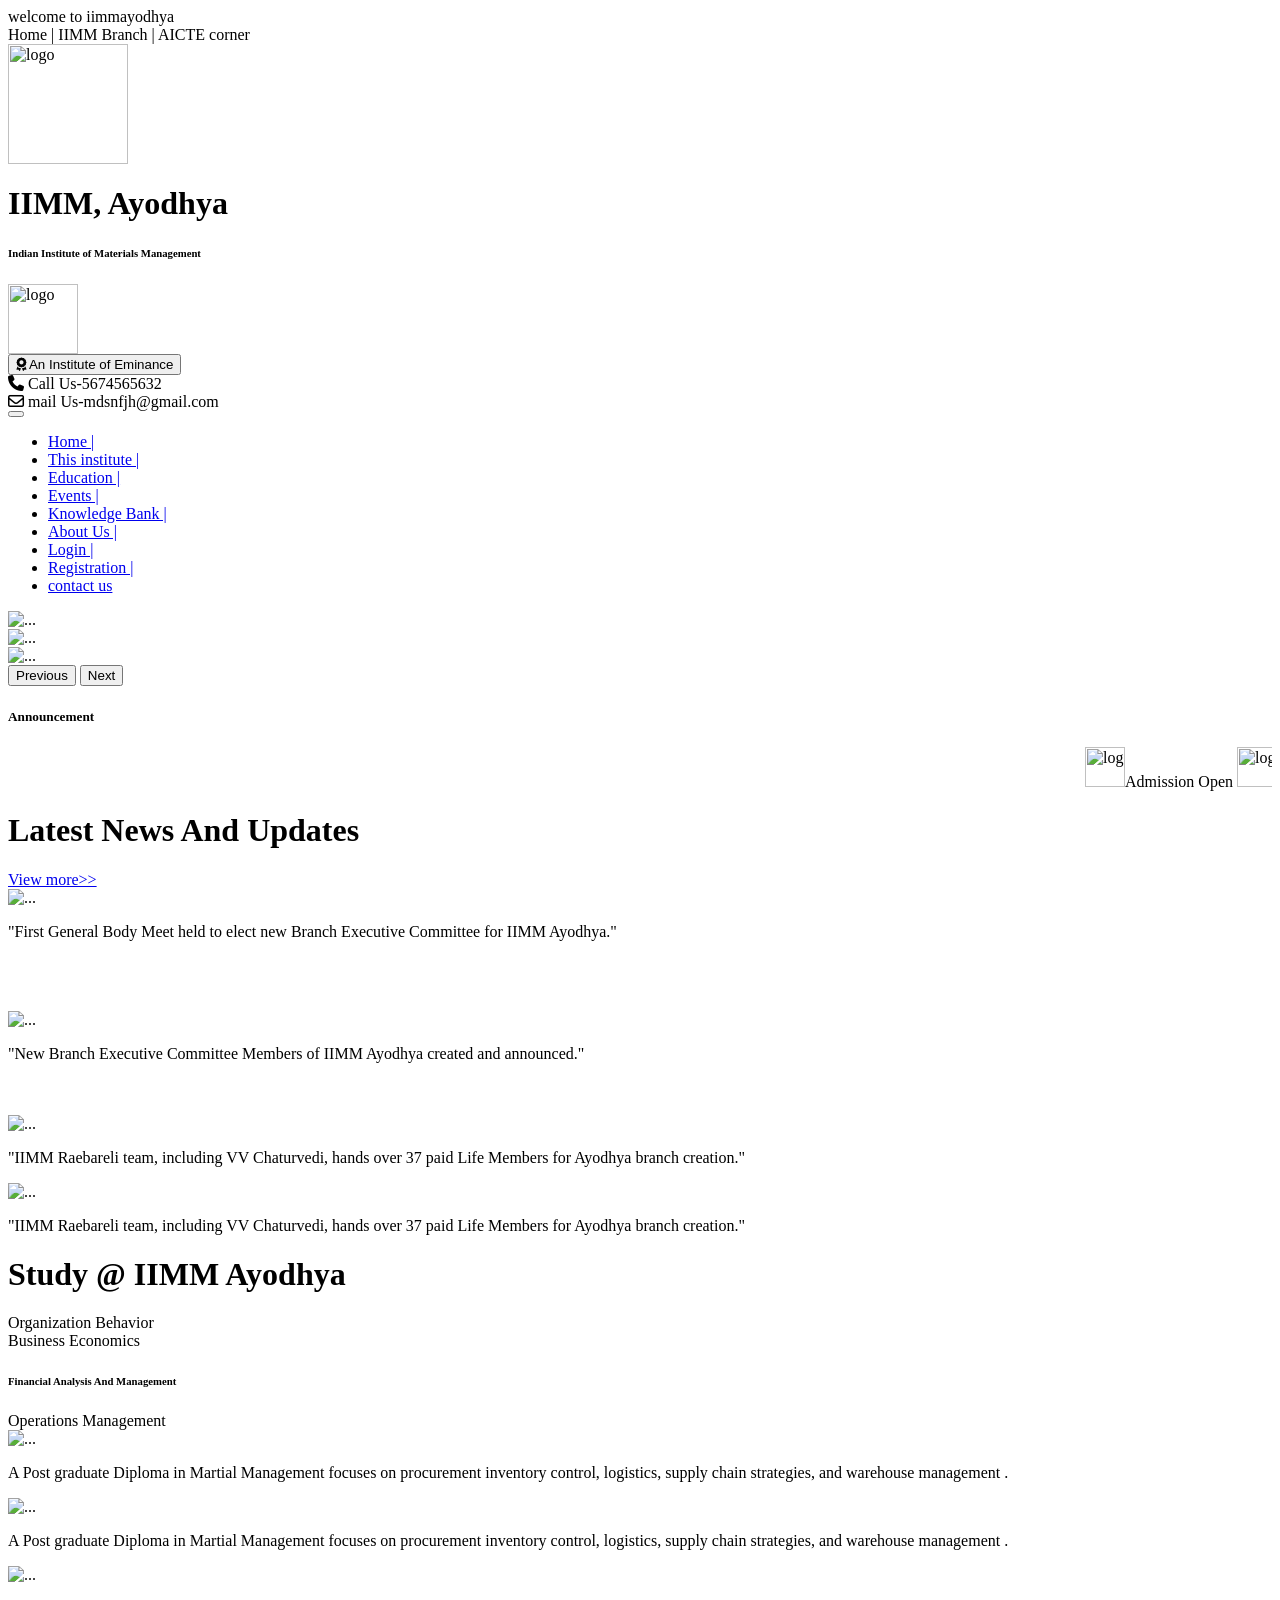
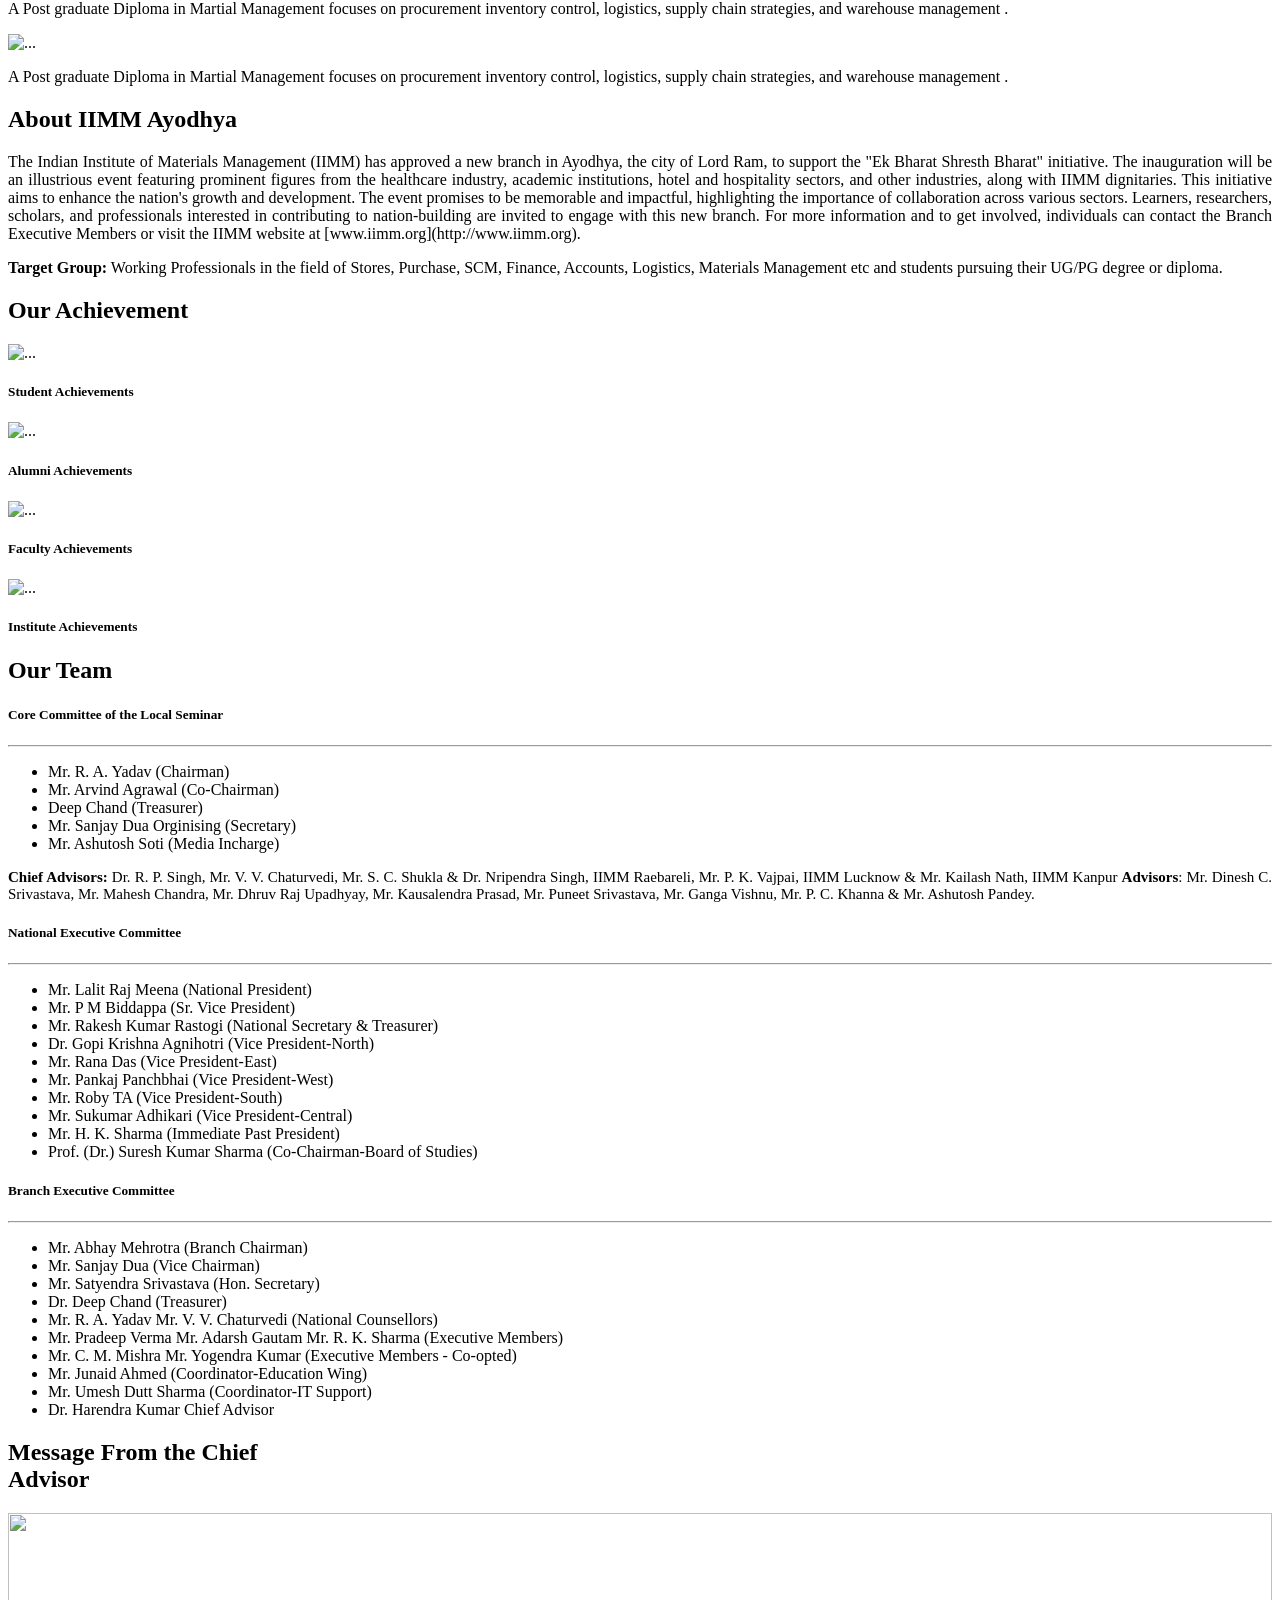
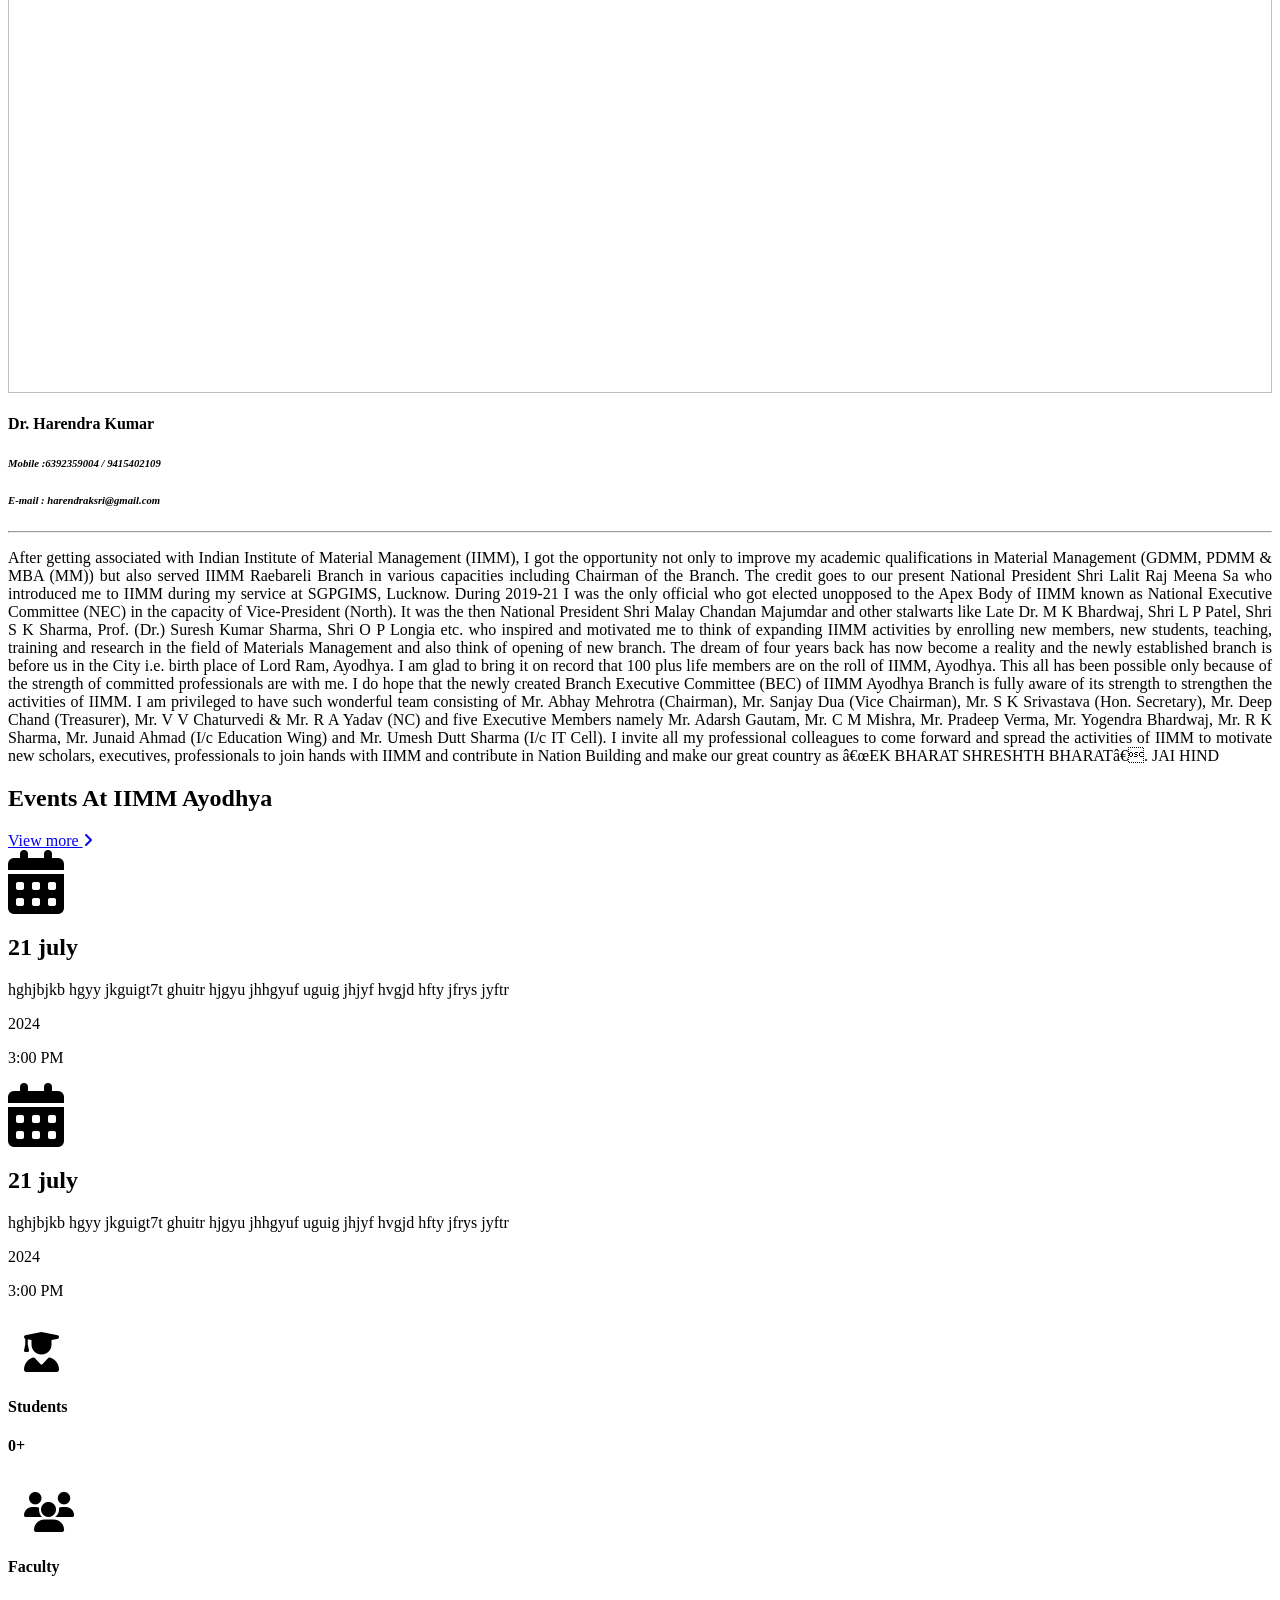
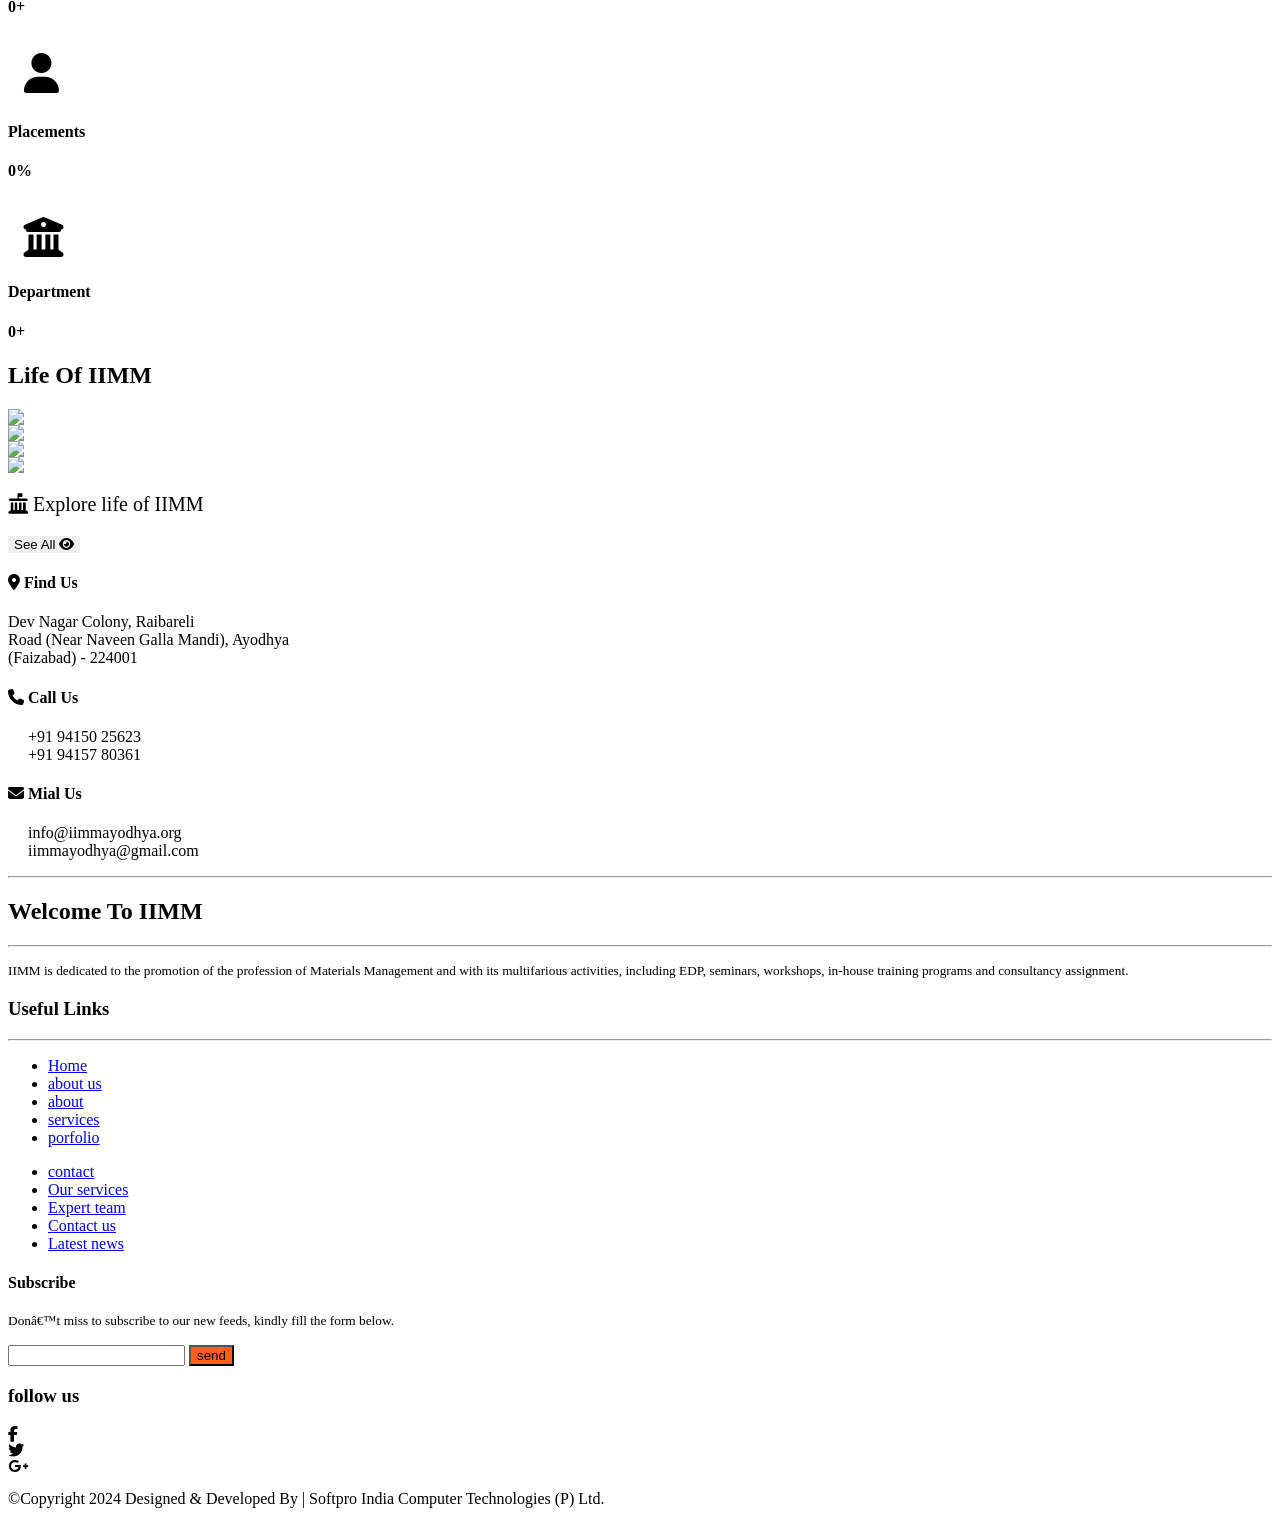
==== index.html @ 4dfae45e "Add files via upload" ====
<html>
<head>
<link href="css/bootstrap.css" rel="stylesheet" type="text/css" />
<script src="js/bootstrap.bundle.js"></script>
<link rel="stylesheet" href="css/style2.css">
<link rel="stylesheet" href="https://cdnjs.cloudflare.com/ajax/libs/font-awesome/6.6.0/css/all.min.css" integrity="sha512-Kc323vGBEqzTmouAECnVceyQqyqdsSiqLQISBL29aUW4U/M7pSPA/gEUZQqv1cwx4OnYxTxve5UMg5GT6L4JJg==" crossorigin="anonymous" referrerpolicy="no-referrer" />
<title>IIMMAYODHYA</title>
</head>
<body>

<div class="container-fluid">
<!-- header start -->
<div class="row bg-primary text-light py-2 text-center fw-semibold">
    <div class="col-sm-6">welcome to iimmayodhya</div>
    <div class="col-sm-6">Home | IIMM Branch | AICTE  corner</div>
</div>

<!-- header end -->
<!-- main header start -->

<div class="row py-2 align-items-center">
    <div class="col-sm-2 text-end">
<img src="images/Logo-IIMM-1.png" alt="logo" height="120">

    </div>
    <div class="col-sm-3">
        <h1>IIMM, Ayodhya</h1>
        <h6>Indian Institute of Materials Management
        </h6>
    </div>
    <div class="col-sm-2">
        <img src="images/g20-logo.png" alt="logo" height="70">
    </div>
    <div class="col-sm-3">
    <button class="btn border-dark"><i class="fa-solid fa-award fa-bounce"></i> An Institute of Eminance</button>
    </div>
    <div class="col-sm-2">
        <span class="fw-semibold"><i class="fa-solid fa-phone fa-shake"></i> Call Us-5674565632</span><br/>

        <span class="fw-semibold"><i class="fa-regular fa-envelope "></i> mail Us-mdsnfjh@gmail.com</span>
    </div>
</div>
 <!-- main header end -->
  <!-- navbar start -->
  <div class="row">
    <div class="col-sm-12 p-0">
        <nav class="navbar navbar-expand-lg bg-body-tertiary">
            <div class="container-fluid bg-primary p-2 ">
            <a class="navbar-brand" href="#"></a>
              <button class="navbar-toggler" type="button" data-bs-toggle="collapse" data-bs-target="#navbarSupportedContent" aria-controls="navbarSupportedContent" aria-expanded="false" aria-label="Toggle navigation">
                <span class="navbar-toggler-icon"></span>
              </button>
              <div class="collapse navbar-collapse" id="navbarSupportedContent">
                <ul class="navbar-nav mx-auto mb-2 mb-lg-0">
                  <li class="nav-item">
                    <a class="nav-link active text-white" aria-current="page" href="#">Home |</a>
                  </li>
                  <li class="nav-item">
                    <a class="nav-link active text-white" href="#"> This institute |</a>
                  </li>
                  <li class="nav-item">
                    <a class="nav-link active text-white" href="#">Education |</a>
                  </li>
                  <li class="nav-item">
                    <a class="nav-link active text-white" href="#">Events |</a>
                  </li>
                  <li class="nav-item">
                    <a class="nav-link active text-white" href="#">Knowledge Bank |</a>
                  </li>
                  <li class="nav-item">
                    <a class="nav-link active text-white" href="C:\Users\asus pc\OneDrive\Desktop\App25\IIMMAYODHYA\aboutus.html">About Us |</a>
                  </li>
                  <li class="nav-item">
                    <a class="nav-link active text-white" href="C:\Users\asus pc\OneDrive\Desktop\App25\IIMMAYODHYA\login.html">Login |</a>
                  </li>
                  <li class="nav-item">
                    <a class="nav-link active text-white" href="C:\Users\asus pc\OneDrive\Desktop\App25\IIMMAYODHYA\registration.html">Registration |</a>
                  </li>
                  <li class="nav-item">
                    <a class="nav-link active text-white" href="C:\Users\asus pc\OneDrive\Desktop\App25\IIMMAYODHYA\contactus.html"> contact us</a>
                  </li>
                 
                </ul>
                
              </div>
            </div>
          </nav>
    </div>
  </div>
  <!-- navbar end -->
   <!-- slider -->
    <div class="row">
        <div class="col-sm-12">
            <div id="carouselExample" class="carousel slide">
                <div class="carousel-inner">
                  <div class="carousel-item active">
                    <img src="images/35.jpg" class="d-block w-100" alt="...">
                  </div>
                  <div class="carousel-item">
                    <img src="images/36.jpg" class="d-block w-100" alt="...">
                  </div>
                  <div class="carousel-item">
                    <img src="images/37.jpg" class="d-block w-100" alt="...">
                  </div>
                </div>
                <button class="carousel-control-prev" type="button" data-bs-target="#carouselExample" data-bs-slide="prev">
                  <span class="carousel-control-prev-icon" aria-hidden="true"></span>
                  <span class="visually-hidden">Previous</span>
                </button>
                <button class="carousel-control-next" type="button" data-bs-target="#carouselExample" data-bs-slide="next">
                  <span class="carousel-control-next-icon" aria-hidden="true"></span>
                  <span class="visually-hidden">Next</span>
                </button>
              </div>
        </div>
    </div>
    <!-- slider end -->
     <!-- announcement start -->
      <div class="row">
        <div class="col-sm-2 bg-primary text-white margin-auto">
            <h5>Announcement</h5>
        </div>
        <div class="col-sm-10">
            <marquee behavior="" direction="">
                <span class="mx-3"><img src="images/new.png" alt="logo" height="40">Admission Open</span>
                <span class="mx-3"><img src="images/new.png" alt="logo" height="40">Admission Open</span>
                <span class="mx-3"><img src="images/new.png" alt="logo" height="40">Admission Open</span>
                <span class="mx-3"><img src="images/new.png" alt="logo" height="40">Admission Open</span>
                <span class="mx-3"><img src="images/new.png" alt="logo" height="40">Admission Open</span>
            </marquee>
        </div>
      </div>
      <!-- announcement end -->
<!-- latest new start -->
               
        <!-- latestnews end -->
         <!-- card start -->
          <div class="row mt-5">
            <div class="col-sm-10 p-5 mx-auto">
              <div class="row">
                <div class="col-sm-6 border-start border-primary border-bold text-start"><h1>Latest News And Updates</h1></div>
                <div class="col-sm-6 text-end ">
                  <a href="#" class="btn">View more>></a>
                </div>
              </div>
              <div class="row mt-4">
            <div class="col-sm-3">
              <div class="card shadow mycard">
                <img src="C:\Users\asus pc\OneDrive\Desktop\VT03\IIMMAYODHYA\images\sabha1.jpg" class="card-img-top" alt="...">
                <div class="card-body">                  
                  <p class="card-text mytext">"First General Body Meet held to elect new Branch Executive Committee for IIMM Ayodhya."<br><br><br><br></p>
                  
                </div>
              </div></div>
              <div class="col-sm-3">
              <div class="card shadow zoom-in">
                <div><img src="C:\Users\asus pc\OneDrive\Desktop\VT03\IIMMAYODHYA\images\sabha2.jpg" class="card-img-top" alt="..."></div>
                <div class="card-body">
                  <p class="card-text mytext">"New Branch Executive Committee Members of IIMM Ayodhya created and announced."<br><br><br></p>
                  
                </div>
              </div></div>
              <div class="col-sm-3">
              <div class="card shadow mycard">
                <img src="C:\Users\asus pc\OneDrive\Desktop\VT03\IIMMAYODHYA\images\sabha3.jpg" class="card-img-top" alt="...">
                <div class="card-body">  
                  <p class="card-text mytext">"IIMM Raebareli team, including VV Chaturvedi, hands over 37 paid Life Members for Ayodhya branch creation."</p>
                  
                </div>
              </div></div>
              <div class="col-sm-3">
              <div class="card shadow mycard">
                <img src="C:\Users\asus pc\OneDrive\Desktop\VT03\IIMMAYODHYA\images\sabha4.jpg" class="card-img-top" alt="...">
                <div class="card-body">
                  <p class="card-text mytext">"IIMM Raebareli team, including VV Chaturvedi, hands over 37 paid Life Members for Ayodhya branch creation."</p>
                  
                </div>
              </div>
            </div>
          </div>
        </div>
        </div> 
          <!-- card end -->
           <!-- mid start -->
            <div class="row">
              <div class="col-sm-10 p-5 mx-auto">
                <div class="row">
                  <div class="col-sm-6 border-start border-primary border-bold text-start"><h1>Study @ IIMM Ayodhya</h1></div>
              </div>
              <div class="row mt-2 text-white py-2 fs-5">
                <div class="col-sm-3 bg-primary text-center"><div class="partation mt-2">Organization Behavior</div></div>
                <div class="col-sm-3 bg-primary text-center"><div class="partation mt-2">Business Economics</div></div>
                <div class="col-sm-3 bg-primary text-center"><div class="partation mt-2"><h6>Financial Analysis And Management</h6></div></div>
                <div class="col-sm-3 bg-primary text-center"><div class="partation mt-2">Operations Management</div></div>
              </div>
              <div class="row">
                <div class="col-sm-3"><div class="card h-100">
                  <img src="images/organization image.jpg" class="card-img-top" alt="...">
                  <div class="card-body">
                    
                    <p class="card-text mytext"> A Post graduate Diploma in Martial Management focuses on procurement inventory control, logistics, supply chain strategies, and warehouse management .</p>
                  </div>
                </div></div>
                <div class="col-sm-3"><div class="card h-100">
                  <img src="images/business economy.jpg" class="card-img-top" alt="...">
                  <div class="card-body">
                    
                    <p class="card-text mytext">A Post graduate Diploma in Martial Management focuses on procurement inventory control, logistics, supply chain strategies, and warehouse management .</p>
                  </div>
                </div></div>
                <div class="col-sm-3"><div class="card h-100">
                  <img src="images/financial.jpg" class="card-img-top" alt="...">
                  <div class="card-body">
                    
                    <p class="card-text mytext">A Post graduate Diploma in Martial Management focuses on procurement inventory control, logistics, supply chain strategies, and warehouse management .</p>
      
                  </div>
                </div></div>
                <div class="col-sm-3"><div class="card h-100">
                  <img src="images/operationmanage.jpg" class="card-img-top" alt="...">
                  <div class="card-body">
                    
                    <p class="card-text mytext">A Post graduate Diploma in Martial Management focuses on procurement inventory control, logistics, supply chain strategies, and warehouse management .</p>
                  </div>
                </div></div>
              </div>
            </div>
            <!-- first end -->
             <!-- second start -->
             <div class="row bg-primary text-light px-5 py-4">
              <div class="col-sm-10 mx-auto" style="text-align:justify;">
                <h2 class="mb-3 fw-bold text-light"><span class="border-start border-light border-5 px-2">About IIMM Ayodhya</span></h2>
                <p>The Indian Institute of Materials Management (IIMM) has approved a new branch in Ayodhya, the city of Lord Ram, to support the "Ek Bharat Shresth Bharat" initiative. The inauguration will be an illustrious event featuring prominent figures from the healthcare industry, academic institutions, hotel and hospitality sectors, and other industries, along with IIMM dignitaries. This initiative aims to enhance the nation's growth and development.
      
                  The event promises to be memorable and impactful, highlighting the importance of collaboration across various sectors. Learners, researchers, scholars, and professionals interested in contributing to nation-building are invited to engage with this new branch. For more information and to get involved, individuals can contact the Branch Executive Members or visit the IIMM website at [www.iimm.org](http://www.iimm.org).
      
                </p>
                <p>
                  <b>Target Group:</b>
                  Working Professionals in the field of Stores, Purchase, SCM, Finance, Accounts, Logistics, Materials Management etc and students pursuing their UG/PG degree or diploma.
                </p>
              </div>
             </div>
              <!-- second end -->
               <!-- third section start -->
               <div class="row">
                <div class="col-sm-10 mx-auto">
                  <h2 class="mb-3 fw-bold text-dark"><span class="border-start border-primary border-5 px-2">Our Achievement</span></h2></div>
                </div>
                <div class="row mb-3 text-center">
                  <div class="col-sm-3 p-4">
                    <div class="card rounded-0 text-primary shadow">
                      <img src="images/studentachievement.jpg" class="card-img-top" alt="...">
                      <div class="card-body">
                        <h5 class="card-title">Student Achievements</h5>
                      </div>
                    </div>
                  </div>
                  <div class="col-sm-3 p-4">
                    <div class="card rounded-0 text-primary shadow">
                      <img src="images/alumaniachievement.jpg" class="card-img-top" alt="...">
                      <div class="card-body">
                        <h5 class="card-title">Alumni Achievements</h>
                  </div></div></div>
                  <div class="col-sm-3 p-4">
                    <div class="card rounded-0 text-primary shadow">
                      <img src="images/facultyachievement.jpg" class="card-img-top" alt="...">
                      <div class="card-body">
                        <h5 class="card-title">Faculty Achievements</h5>
                  </div></div></div>
                  <div class="col-sm-3 p-4">
                    <div class="card rounded-0 text-primary shadow">
                      <img src="images/instituteachievement.jpg" class="card-img-top" alt="...">
                      <div class="card-body">
                        <h5 class="card-title">Institute Achievements</h5>
                  </div>
                </div>
              </div>
              </div>
                <!-- third section end -->
                 <!-- fourth section start -->
                 <div class="row pb-2">
                  <div class="col-sm-4 text-center">
                    <h2 class="mb-3 fw-bold text-dark"><span class="border-start border-primary border-5 px-2">Our Team</span></h2></div>
                 </div>
                 <div class="row mt-4 mb-5 team">
                  <div class="col-sm-4 ">
                    <div class="card h-100 p-4 rounded-0 shadow" style="width:100%">
                      <div class="card-body">
                        <h5 class="card-title fw-bold text-center text-primary">Core Committee of the Local Seminar</h5>
                        <hr/>
                        <p class="card-text">
                          <ul>
                            <li>Mr. R. A. Yadav (Chairman)</li>
                            <li>     Mr. Arvind Agrawal
                              (Co-Chairman)</li>
                       
              <li>Deep Chand (Treasurer)
              </li>
              <li>Mr. Sanjay Dua Orginising (Secretary)</li>
              <li>Mr. Ashutosh Soti (Media Incharge)</li>
              </ul>
              <p style="text-align: justify; font-size: 15px;"><b> Chief Advisors:</b> Dr. R. P. Singh, Mr. V. V. Chaturvedi, Mr. S. C. Shukla &amp; Dr. Nripendra Singh, IIMM Raebareli, Mr. P. K. Vajpai, IIMM Lucknow &amp; Mr. Kailash Nath,  IIMM Kanpur
                <b>Advisors</b>: Mr. Dinesh C. Srivastava, Mr. Mahesh Chandra, Mr. Dhruv Raj Upadhyay, Mr. Kausalendra Prasad, Mr. Puneet Srivastava, Mr. Ganga Vishnu, Mr. P. C. Khanna &amp; Mr. Ashutosh Pandey.
                            </p>
                        </p>
                        
                      </div>
                    </div>
                  </div>
                  
                  <div class="col-sm-4" >
                    <div class="card h-100 p-4 rounded-0 shadow" style="width:100%">
                      <div class="card-body">
                        <h5 class="card-title fw-bold text-center text-primary">National Executive Committee</h5>
                        <hr/>
                        <p class="card-text">
                          <ul>
                            <li>Mr. Lalit Raj Meena (National President)</li> 
                             <li>Mr. P M Biddappa (Sr. Vice President)</li>
                               <li>Mr. Rakesh Kumar Rastogi (National Secretary &amp; Treasurer)</li>
                            <li>Dr. Gopi Krishna Agnihotri (Vice President-North)</li>
                            <li> Mr. Rana Das
               
                              (Vice President-East)
                             </li>
               
                           <li>  Mr. Pankaj Panchbhai
                             (Vice President-West)</li>
                           <li>  Mr. Roby TA (Vice President-South)</li>
                             <li>Mr. Sukumar Adhikari (Vice President-Central)</li>
                             <li>Mr. H. K. Sharma
                             (Immediate Past President)</li>
                            <li> Prof. (Dr.) Suresh Kumar Sharma (Co-Chairman-Board of Studies)</li>
               </ul>
                        </p>
                        
                      </div>
                    </div>
                  </div>
                  <div class="col-sm-4">
                    <div class="card h-100 p-4 rounded-0 shadow" style="width:100%">
                      <div class="card-body">
                        <h5 class="card-title fw-bold text-center text-primary">Branch Executive Committee</h5>
                        <hr/>
                        <p class="card-text">
                          <ul>
                          <li> Mr. Abhay Mehrotra (Branch Chairman)</li>
                          <li>
                            Mr. Sanjay Dua
                            (Vice Chairman)
                           </li>
                           <li>Mr. Satyendra Srivastava
                            (Hon. Secretary)
                            
                          </li>
                          <li> Dr. Deep Chand (Treasurer)</li>
                          <li> Mr. R. A. Yadav Mr. V. V. Chaturvedi (National Counsellors) </li>
                          <li> Mr. Pradeep Verma Mr. Adarsh Gautam Mr. R. K. Sharma (Executive Members)</li>
                          <li>   Mr. C. M. Mishra Mr. Yogendra Kumar (Executive Members - Co-opted)</li>
                          <li>  Mr. Junaid Ahmed
                            (Coordinator-Education Wing)</li>
                            <li> Mr. Umesh Dutt Sharma
                              (Coordinator-IT Support)</li>
                              <li> Dr. Harendra Kumar Chief Advisor</li>
                              </ul>
                        </p>
                        
                      </div>
                    </div>
                  </div>
                 </div>
                  <!-- fourth section end -->
                   <!-- fifth section start -->
                   <div class="row bg-primary px-5 py-4">
                    <div class="row">
                    <div class="col-sm-10 mx-auto">
                      <h2 class="mb-3 fw-bold text-light pb-5"><span class="border-start border-light border-5 px-2">Message From the Chief <br/><span class="border-start border-light border-5 px-2">Advisor</span></span></h2>
                    </div>
                  <div class="row">
                    <div class="col-sm-4">
                      <img src="images/Dr.jpg" style="height: 480px; width:100%;" alt="">
                      <div class="text-center mt-3 text-light">
                        <h4 class="fw-bold">Dr. Harendra Kumar</h4>
                        <h6 style="font-style:italic ;">Mobile :6392359004 / 9415402109</h6>
                        
                        <h6 style="font-style:italic ;" class="mt-0">E-mail : harendraksri@gmail.com </h6>
                      </div>
                    </div>
                    <div class="col-sm-8 text-light">
                      <hr/>
                      <p style="text-align:justify;">
                        After getting associated with Indian Institute of Material Management (IIMM), I got the opportunity not only to improve my academic qualifications in Material Management (GDMM, PDMM &amp; MBA (MM)) but also served IIMM Raebareli Branch in various capacities including Chairman of the Branch. The credit goes to our present National President Shri Lalit Raj Meena Sa who introduced me to IIMM during my service at SGPGIMS, Lucknow. During 2019-21 I was the only official who got elected unopposed to the Apex Body of IIMM known as National Executive Committee (NEC) in the capacity of Vice-President (North). It was the then National President Shri Malay Chandan Majumdar and other stalwarts like Late Dr. M K Bhardwaj, Shri L  P Patel, Shri S K Sharma, Prof. (Dr.) Suresh Kumar Sharma, Shri O P Longia etc. who inspired and motivated me to think of expanding IIMM activities by enrolling new members, new students, teaching, training and research in the field of Materials Management and also think of opening of new branch. The dream of four years back has now become a reality and the newly established branch is before us in the City i.e. birth place of Lord Ram, Ayodhya. I am glad to bring it on record that 100 plus life members are on the roll of IIMM, Ayodhya. This all has been possible only because of the strength of committed professionals are with me. I do hope that the newly created Branch Executive Committee (BEC) of IIMM Ayodhya Branch is fully aware of its strength to strengthen the activities of IIMM. I am privileged to have such wonderful team consisting of Mr. Abhay Mehrotra (Chairman), Mr. Sanjay Dua (Vice Chairman), Mr. S K Srivastava (Hon. Secretary), Mr. Deep Chand (Treasurer), Mr. V V Chaturvedi &amp; Mr. R A Yadav (NC) and five Executive Members namely Mr. Adarsh Gautam, Mr. C M Mishra, Mr. Pradeep Verma, Mr. Yogendra Bhardwaj, Mr. R K Sharma, Mr. Junaid Ahmad (I/c Education Wing) and Mr. Umesh Dutt Sharma (I/c IT Cell).
                        I invite all my professional colleagues to come forward and spread the activities of IIMM to motivate new scholars, executives, professionals to join hands with IIMM and contribute in Nation Building and make our great country as “EK BHARAT SHRESHTH BHARAT”.
                        JAI HIND
                        
                                        
                      </p>
                    </div>
                  </div>
                  </div>
                   </div>
                    <!-- fifth section end -->
                     <!-- sixth section start -->
                     <div class="row px-5 py-4">
                      <div class="col-sm-6 text-center"><h2 class="mb-4 fw-bold"><span class="border-start border-primary border-5 px-2">Events At IIMM Ayodhya</span></h2></div>
                            <div class="col-sm-6 text-end"><a href="#" class="btn fw-semibold">View more <i class="fa-solid fa-angle-right"></i></a></div>
                  
                                  </div>
                                 <div class="row">
  <div class="col-sm-10 mx-auto mb-4">
    <div class="col-sm-6 p-4">
      <div class="card">
        <div class="row">
          <div class="col-sm-4 text-center mt-2">
            <i class="fa-solid fa-calendar-days fa-4x text-primary"></i>
            <h2>21 july</h2>
          </div>
          <div class="col-sm-8 mt-2 py-2">hghjbjkb hgyy jkguigt7t ghuitr hjgyu jhhgyuf uguig jhjyf hvgjd hfty jfrys jyftr 
          <div class="text-center mt-4">
            <p class="fw-bold float-start">2024</p>
            <p class="fw-bold float-end">3:00 PM</p>
          </div></div>
    </div>
        </div>
      </div>
    <div class="col-sm-6 p-4">
     
        <div class="row">
          <div class="col-sm-4 text-center mt-2">
            <i class="fa-solid fa-calendar-days fa-4x text-primary"></i>
            <h2>21 july</h2>
          </div>
          <div class="col-sm-8 mt-2">hghjbjkb hgyy jkguigt7t ghuitr hjgyu jhhgyuf uguig jhjyf hvgjd hfty jfrys jyftr 
          <div class="text-center mt-4">
            <p class="fw-bold float-start">2024</p>
            <p class="fw-bold float-end">3:00 PM</p>
          </div>
        </div>
    </div>
        </div>
      </div>
</div></div>
                                 </div>
                      <!-- sixth section end -->

                       <!-- seven section start -->
                       <div class="row bg-primary p-5 text-light text-center">
                        <div class="col-sm-3 mx-auto">
                          <i class="fa-solid fa-user-graduate " style="font-size: 40px; border:1px solid white; padding: 15px; border-radius: 5px;"></i>
                          <h4 style="margin-top: 10px;">Students </h4>
                        <h4>0+</h4>
                        </div>
                        <div class="col-sm-3 mx-auto">
                          <i class="fa-solid fa-users" style="font-size: 40px; border:1px solid white; padding: 15px; border-radius: 5px;"></i>
                          <h4 style="margin-top: 10px;">Faculty</h4>
                        <h4>0+</h4>
                        </div>
                        <div class="col-sm-3 mx-auto">
                          <i class="fa-solid fa-user i2" style="font-size: 40px; border:1px solid white; padding: 15px; border-radius: 5px;"></i>
                          <h4 style="margin-top: 14px;">Placements</h4>
                          <h4>0%</h4>
                        </div>
                        <div class="col-sm-3 mx-auto">
                          <i class="fa-solid fa-building-columns t2" style="font-size: 40px; border:1px solid white; padding: 15px; border-radius: 5px;"></i>
                          <h4 style="margin-top: 10px;">Department</h4>
                          <h4>0+</h4>
                        </div>
                       </div>
                        <!-- seven section end -->
                         <!-- eighth start -->
                         <div class="row px-5 py-4">
                          <div class="row">
                          <div class="col-sm-10 mx-auto">
                      <h2 class="mb-3 fw-bold  pb-5"><span class="border-start border-primary border-5 px-2">Life Of IIMM</span></h2>
      </div>
                          </div>
                          <div class="row mx-5">
                            <div class="col-sm-3 mx-auto img">
                              <img src="images/life1.png"/>
                            </div>
                            <div class="col-sm-3 mx-auto img">
                              <img src="images/life2.png"/>
                            </div>
                            <div class="col-sm-3 mx-auto img">
                              <img src="images/life3.png"/>
                            </div>
                            <div class="col-sm-3 mx-auto img">
                              <img src="images/life4.png"/>
                            </div>
                          </div>
                         </div>
             <!-- eighth end -->
              <!-- ninth start -->
              <div class="row mt-4">
                <div class="col-sm-10 mx-auto">
                  <p class="text-center mt-3 mb-3 fw-bold" style="font-size: 20px;;"><i class="fa-solid fa-landmark-flag"></i>
                    Explore life of IIMM </p>
                    <a href="#"><button class="btn btn-primary p-2 fw-bold w-100" style="border: 0px;  border-radius: 0px;">See All <i class="fa-solid fa-eye"></i> </button></a>
                </div>
               </div>
               <!-- ninth end -->
                
            <!-- mid end -->
           <!-- footer start -->
            <div class="row bg-primary py-5 mt-5">
<div class="col-sm-10 mx-auto">
<div class="row text-white">
  <div class="col-sm-4 p-3">
   <h4> <i class="fa-solid fa-location-dot fs-1"></i>  Find Us</h4>
   <p class="ms-4">Dev Nagar Colony, Raibareli<br>Road
    (Near Naveen Galla Mandi), Ayodhya <br>(Faizabad) - 224001</p>
  </div>
  <div class="col-sm-4 p-3"><h4><i class="fa-solid fa-phone fs-1"></i> Call Us</h4>
  <p class="ms-4">&nbsp;&nbsp;&nbsp;&nbsp;&nbsp;+91 94150 25623<br>
    &nbsp;&nbsp;&nbsp;&nbsp;&nbsp;+91 94157 80361</p>
  </div>
  <div class="col-sm-4 p-3"><h4><i class="fa-solid fa-envelope fs-1"></i> Mial Us</h4>
  <p class="ms-4">&nbsp;&nbsp;&nbsp;&nbsp;&nbsp;info@iimmayodhya.org<br>&nbsp;&nbsp;&nbsp;&nbsp;&nbsp;iimmayodhya@gmail.com</p>
  </div>
</div>
<hr class="text-dark"/>
<div class="row text-white">
  <div class="col-sm-4">
    <h2>Welcome To IIMM</h4>
    <hr/>
    <p class="mytext">
      <small>IIMM is dedicated to the promotion of the profession of Materials Management and with its multifarious activities, including EDP, seminars, workshops, in-house training programs and consultancy assignment.</small>
    </p>
  </div>
  <div class="col-sm-4 p-2">
    <div class="row">

      <div class="col-sm-6" id="link"><h3>Useful Links</h3><hr class="border-bottom border-warning">
      <ul>
        <li><a href="#" class="text-white">Home</a></li>
        <li><a href="#" class="text-white">about us</a></li>
        <li><a href="#" class="text-white">about</a></li>
        <li><a href="#" class="text-white">services</a></li>
        <li><a href="#" class="text-white">porfolio</a></li>
      </ul>
      </div>
      <div class="col-sm-6 mt-5" id="link">
<ul><li><a href="#" class="text-white">contact</a></li>
  <li><a href="#" class="text-white">Our services</a></li>
  <li><a href="#" class="text-white">Expert team</a></li>
  <li><a href="#" class="text-white">Contact us</a></li>
  <li><a href="#" class="text-white">Latest news</a></li>
</ul>
      </div>
    </div>
  
  </div>
  <div class="col-sm-4">
<h4 class>Subscribe</h4>
<p class="mytext mt-4">
  <small>Don’t miss to subscribe to our new feeds, kindly fill the form below.</small>
</p>
<div class="position-relative">
  <input type="text" class="form-control position-absolute py-3">
  <button class="btn btn-ff5e14 position-absolute end-0 py-3 " style="background-color: #ff5e14;">send</button>
</div>
  </div>
  <div class="row">
    <div class="col-sm-4 py-3"><h3>follow us</h3>
    <p>
      <div class="circle shadow-sm fs-5 text-center"><i class="fa-brands fa-facebook-f mt-1"></i>
    </div>
    <div class="col-sm-4 px-3">
      <div class="circle1 shadow-sm fs-5 text-center"><i class="fa-brands fa-twitter mt-1"></i></div>
    </div>
    <div class="col-sm-4 px-3"><div class="circle2 shadow-sm fs-5 text-center"><i class="fa-brands fa-google-plus-g mt-1"></i></div></div>
  </div></p>
</div>
<div class="row">
  <div class="col-sm-6 mt-5 ">&copy;Copyright 2024 Designed & Developed By | Softpro India Computer Technologies (P) Ltd. </div>
  <div class="col-sm-6"></div>
</div>
</div>

            </div>
            <!-- footer end -->

</div>
</body>
</html>
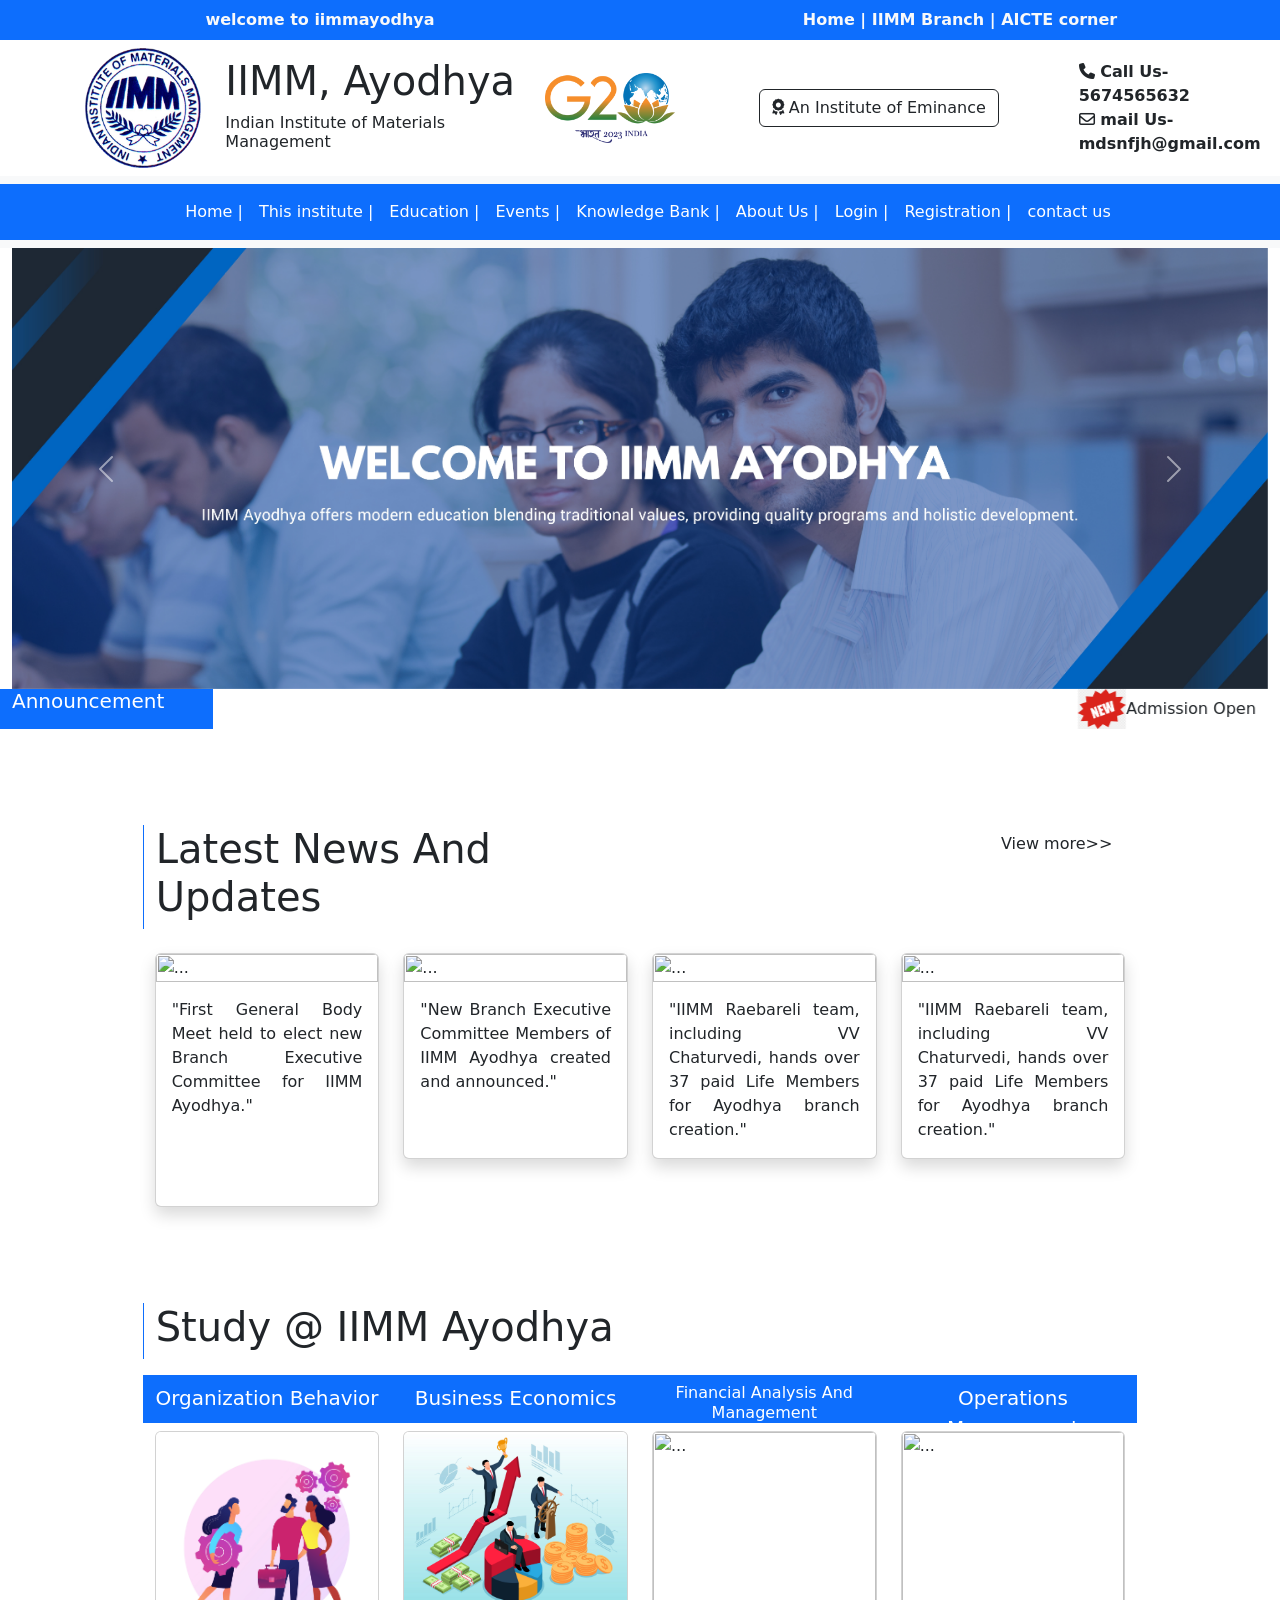
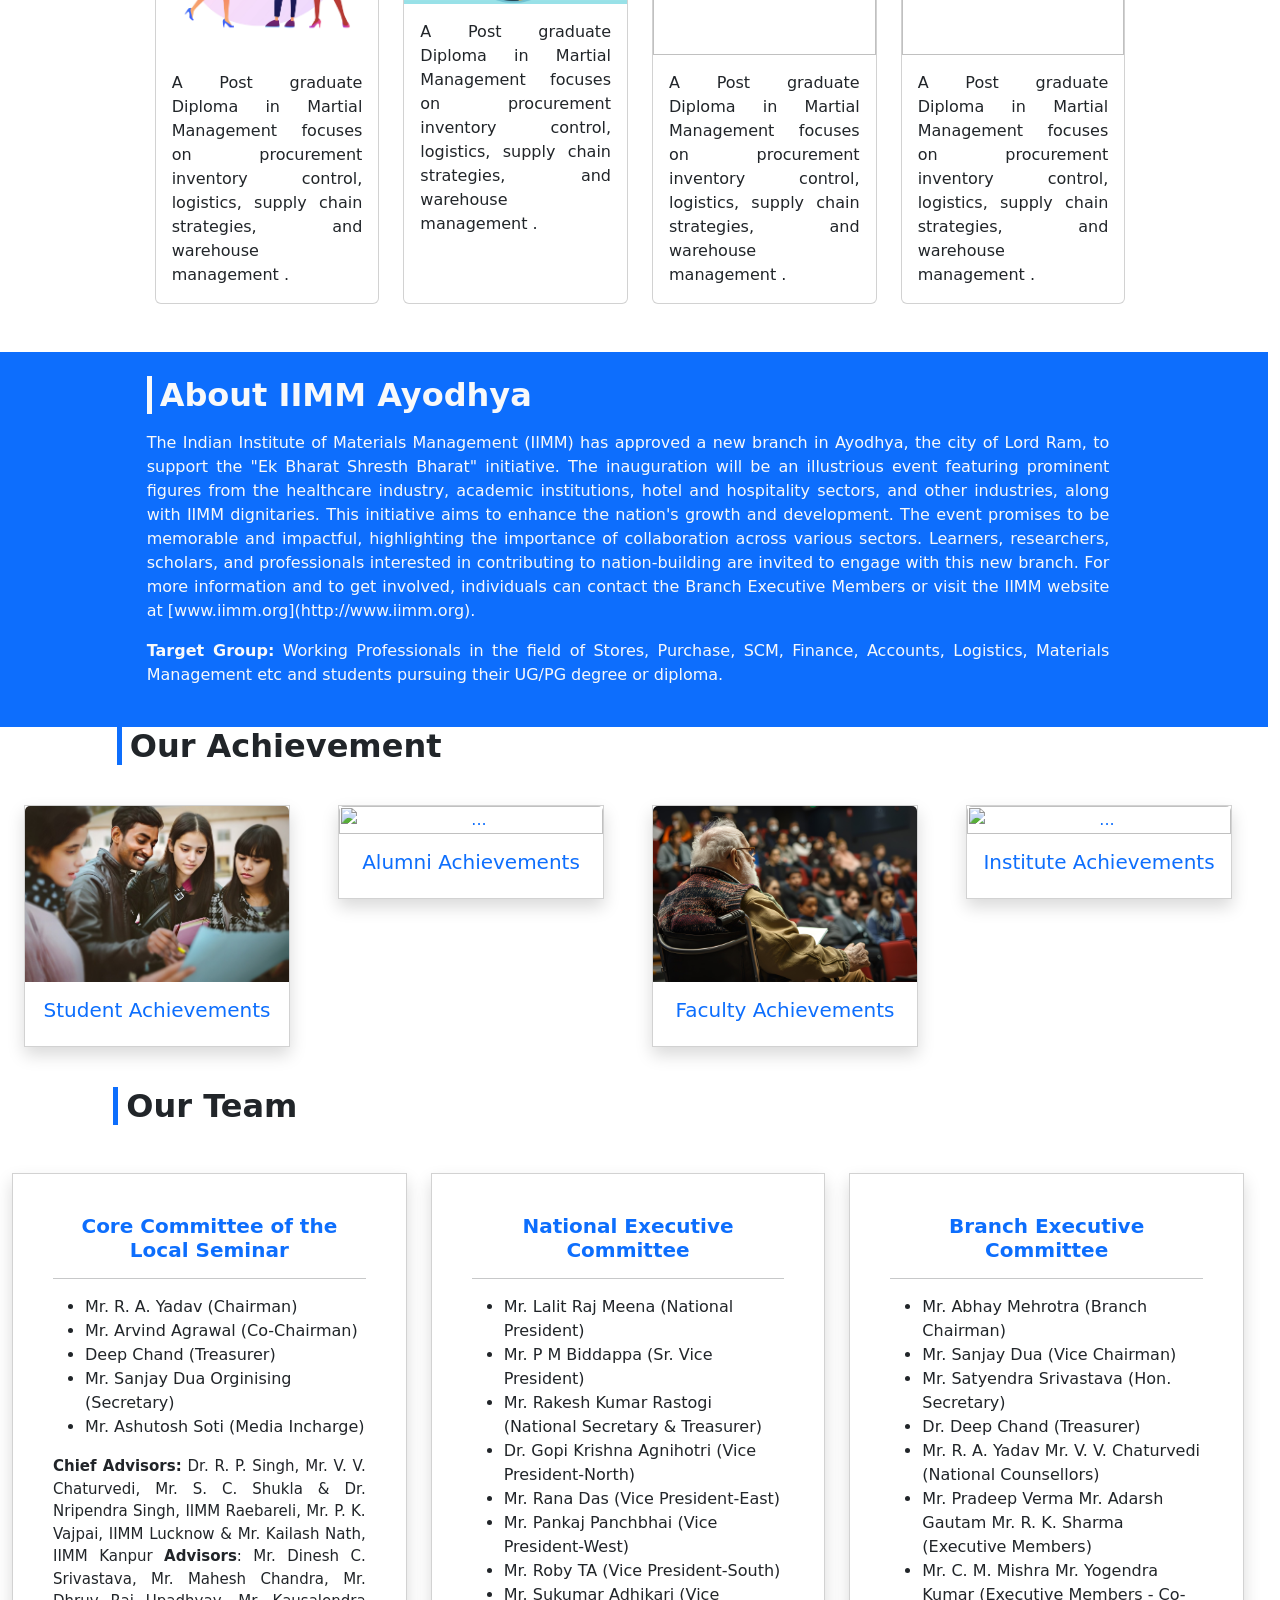
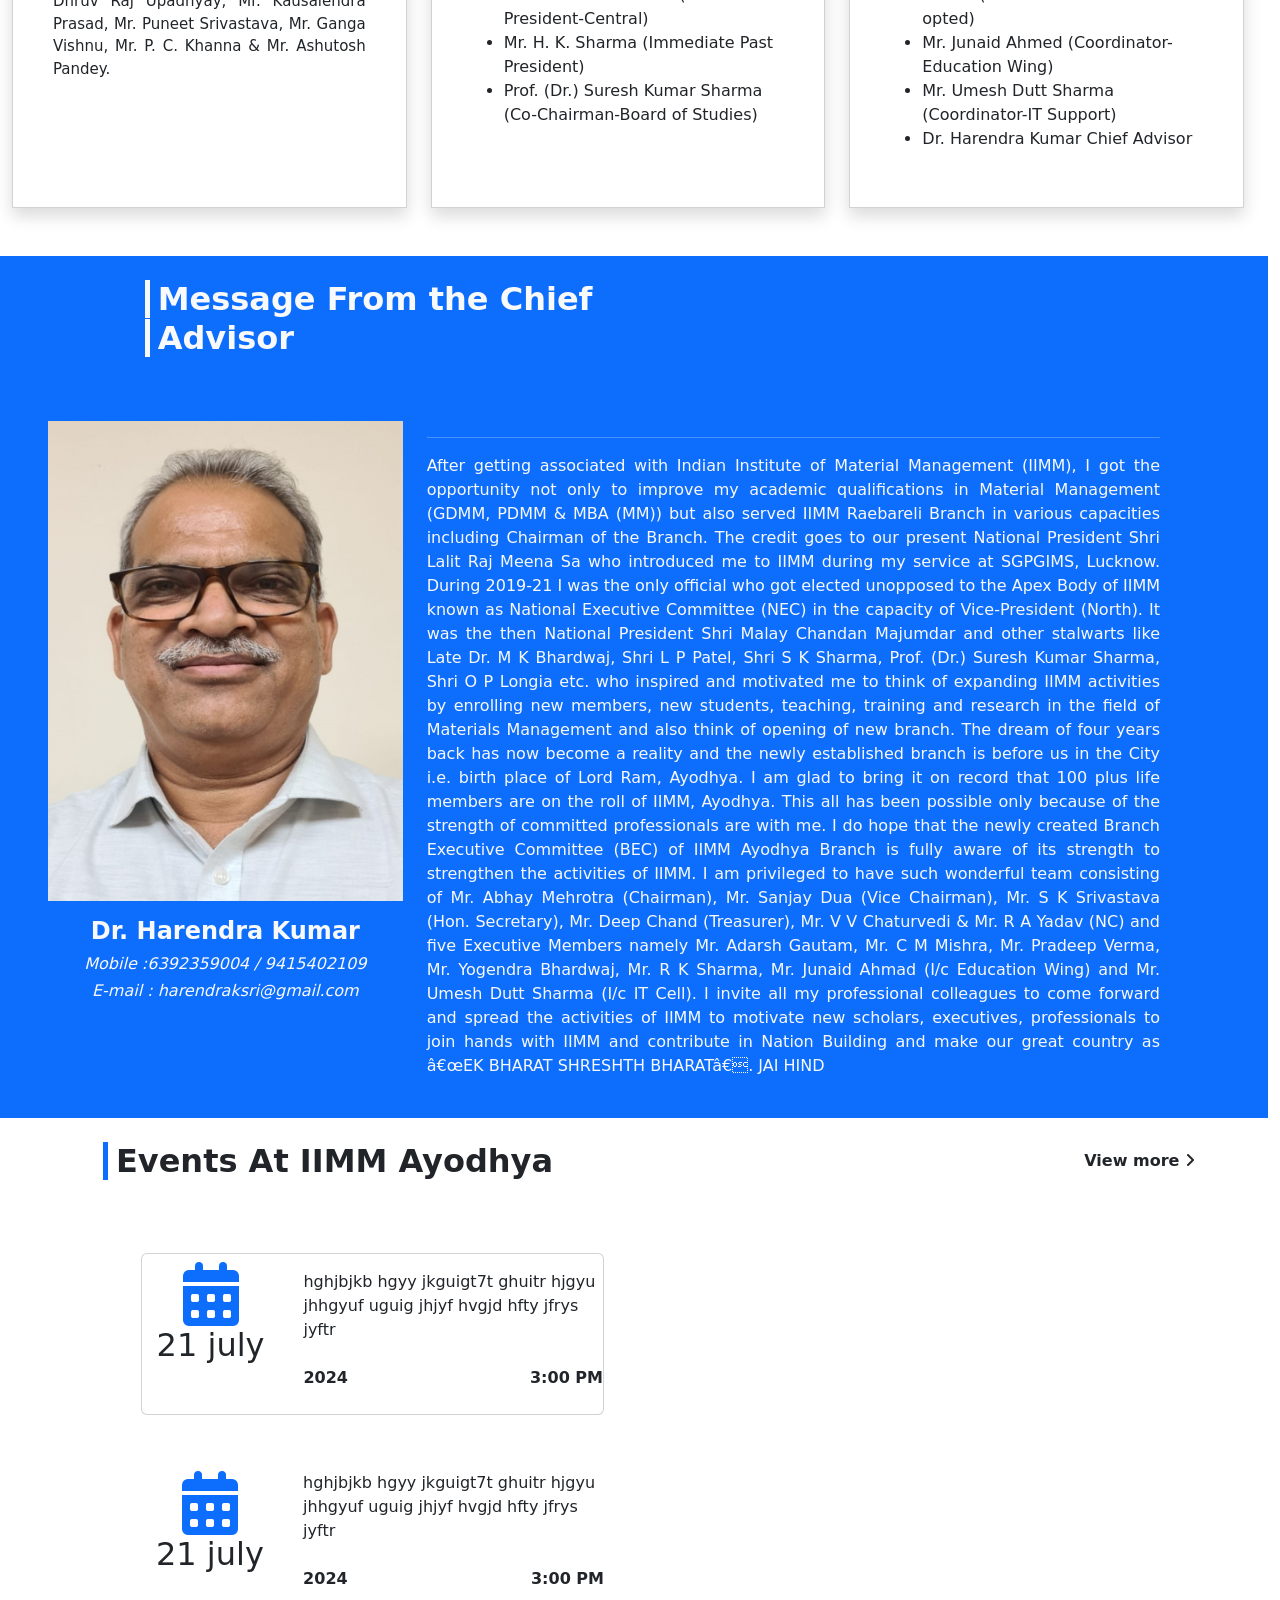
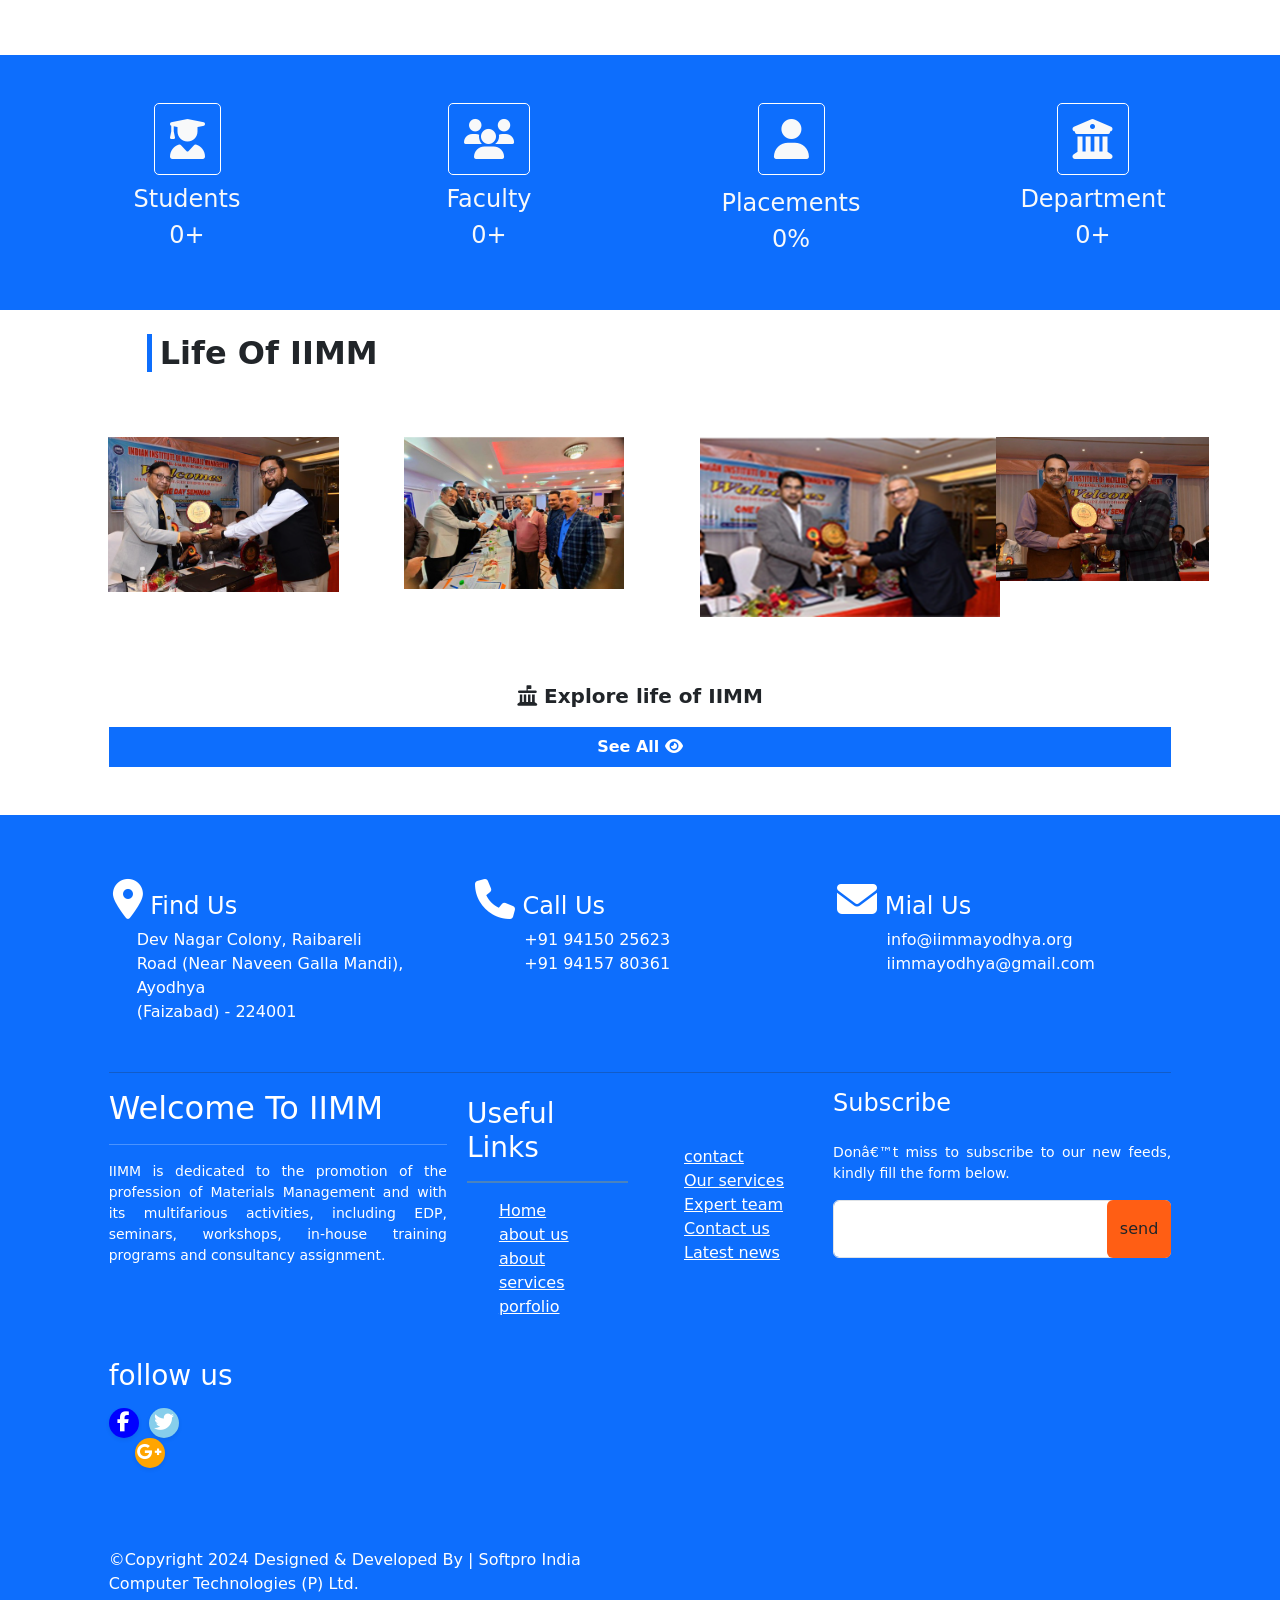
==== commit e041528e: "Update index.html" ====
--- a/index.html
+++ b/index.html
@@ -68,16 +68,16 @@
                     <a class="nav-link active text-white" href="#">Knowledge Bank |</a>
                   </li>
                   <li class="nav-item">
-                    <a class="nav-link active text-white" href="C:\Users\asus pc\OneDrive\Desktop\App25\IIMMAYODHYA\aboutus.html">About Us |</a>
-                  </li>
-                  <li class="nav-item">
-                    <a class="nav-link active text-white" href="C:\Users\asus pc\OneDrive\Desktop\App25\IIMMAYODHYA\login.html">Login |</a>
-                  </li>
-                  <li class="nav-item">
-                    <a class="nav-link active text-white" href="C:\Users\asus pc\OneDrive\Desktop\App25\IIMMAYODHYA\registration.html">Registration |</a>
-                  </li>
-                  <li class="nav-item">
-                    <a class="nav-link active text-white" href="C:\Users\asus pc\OneDrive\Desktop\App25\IIMMAYODHYA\contactus.html"> contact us</a>
+                    <a class="nav-link active text-white" href="aboutus.html">About Us |</a>
+                  </li>
+                  <li class="nav-item">
+                    <a class="nav-link active text-white" href="login.html">Login |</a>
+                  </li>
+                  <li class="nav-item">
+                    <a class="nav-link active text-white" href="registration.html">Registration |</a>
+                  </li>
+                  <li class="nav-item">
+                    <a class="nav-link active text-white" href="contactus.html"> contact us</a>
                   </li>
                  
                 </ul>
@@ -583,4 +583,4 @@
 
 </div>
 </body>
-</html>+</html>
--- a/css/style2.css
+++ b/css/style2.css
@@ -0,0 +1,72 @@
+.mytext{
+    text-align: justify;
+}
+.partation{
+height: 40px;
+}
+#aboutus{
+    background-image: url('../images/about.jpg');
+    height:350px;
+    background-size: cover;
+}
+#column{
+    text-align: center;
+    
+}
+.mycard:hover
+{
+margin-top: -20px;
+}
+.mycard
+{
+transition: 0.2s ease;
+}
+.zoom-in:hover img
+{
+transform: scale(1.2);
+}
+.zoom-in div{
+    overflow: hidden;
+}
+.ul li{
+list-style-type: none;
+}
+#registration{
+    background-image: url('../images/bluebackground.jpg');
+    height:350px;
+    background-size: cover;
+}
+#link ul li{
+    list-style-type: none;
+}
+#mansi{
+    background-image: url('../images/contactus.jpg');
+    height:700px;
+    background-size: cover;
+}
+.circle{
+    height: 30px;
+    width: 30px;
+    //border: 1px solid;
+    background-color:blue;
+    border-radius: 50%;
+    float:left;
+}
+.circle1{
+    height: 30px;
+    width: 30px;
+    //border: 1px solid;
+    background-color:skyblue;
+    border-radius: 50%;
+    margin-left :10px;
+    float:left;
+}
+.circle2{
+    height: 30px;
+    width: 30px;
+    //border: 1px solid;
+    background-color:orange;
+    border-radius: 50%;
+    margin-left :10px;
+    float:left;
+}
